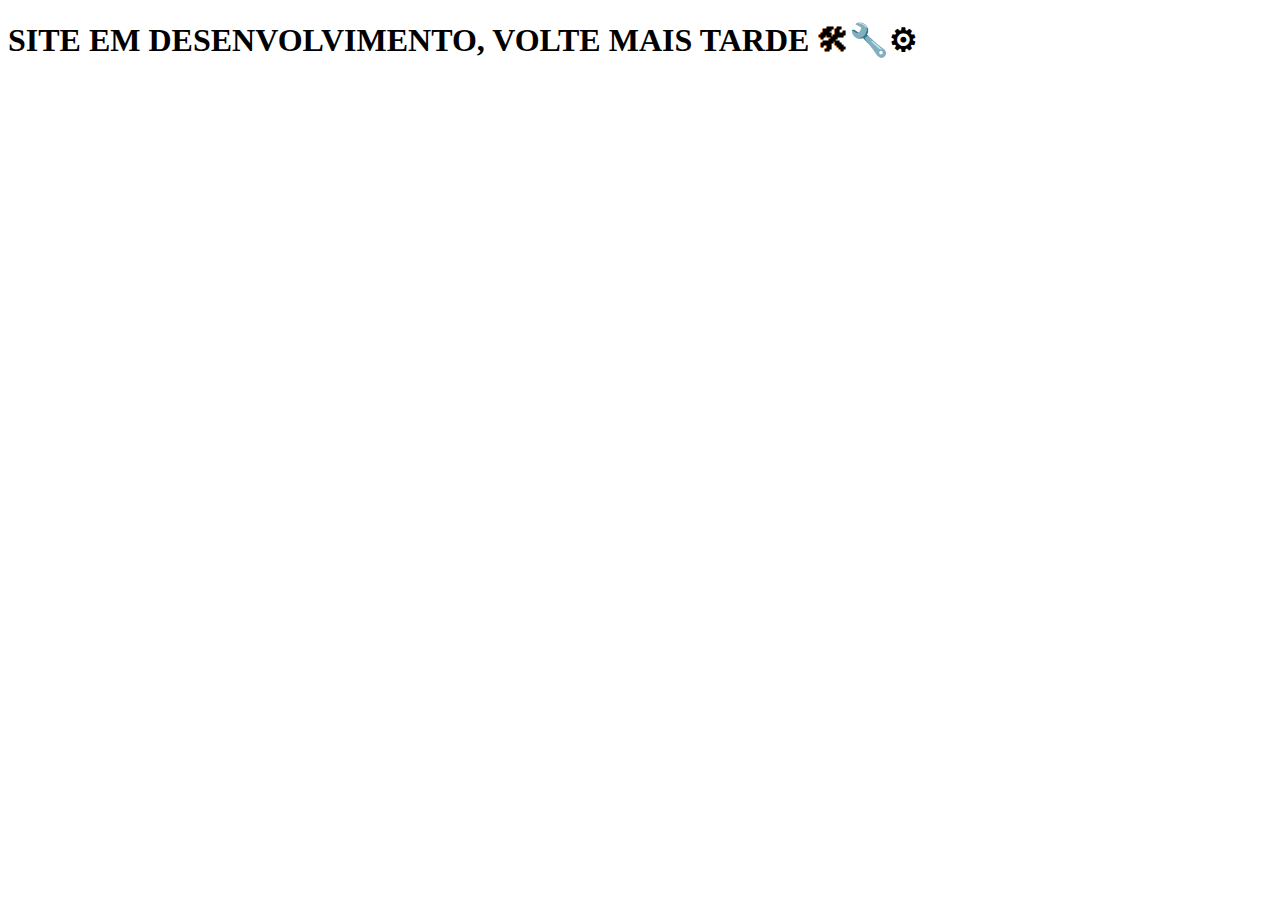
==== emergencia.html @ e01b2490 "Mais avançado" ====
<!DOCTYPE html>
<html lang="en">
<head>
    <meta charset="UTF-8">
    <meta name="viewport" content="width=device-width, initial-scale=1.0">
    <title>Document</title>
</head>
<body>
    <h1>SITE EM DESENVOLVIMENTO, VOLTE MAIS TARDE 🛠🔧⚙</h1>
</body>
</html>
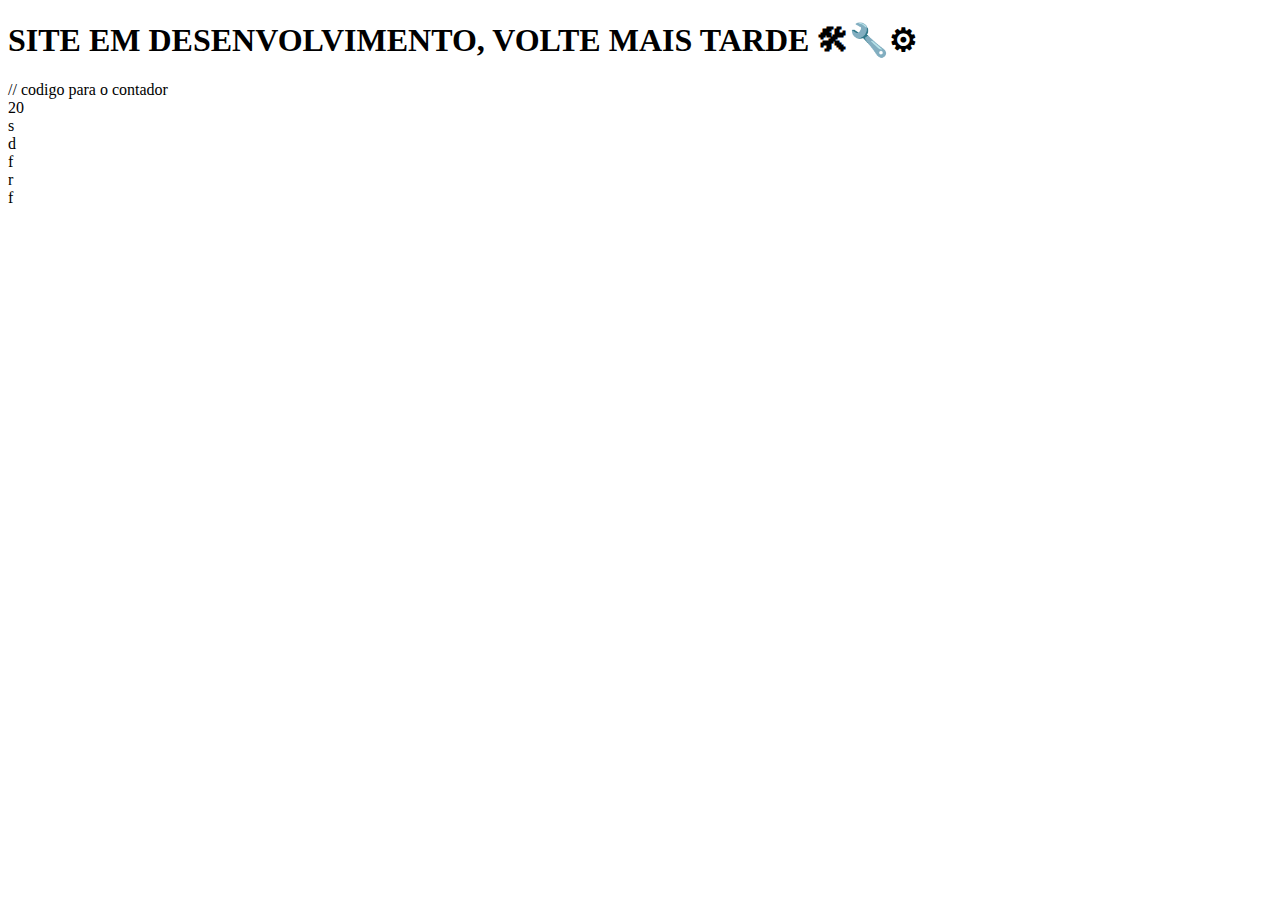
==== commit bcd9ef1a: "Mais um pouco avançado" ====
--- a/emergencia.html
+++ b/emergencia.html
@@ -7,5 +7,72 @@
 </head>
 <body>
     <h1>SITE EM DESENVOLVIMENTO, VOLTE MAIS TARDE 🛠🔧⚙</h1>
+
+
+
+
+
+
+
+
+
+
+
+
+
+
+
+
+
+
+
+
+
+
+
+
+
+
+
+
+
+
+
+
+
+
+   
+    // codigo para o contador
+
+    <div id="conteudo2">
+        <span id="number1"></span>
+        <span id="number2"></span>
+      <div id="num1"> <span id="counter">20</span></div> 
+    </div>
+      <div id="conteudo3">s</div>
+    <div id="conteudo4">d</div>
+    <div id="conteudo5">f</div>
+    <div id="conteudo6">r</div>
+    <div id="conteudo7">f</div>
+    
+    <script>
+        var counter = document.getElementById('counter');
+        var count = 20;
+
+        function updateCounter() {
+            counter.textContent = count;
+            count--;
+            if (count < 0) {
+                count = 20;
+            }
+        }
+
+        // Atualiza o contador imediatamente ao carregar a página
+        updateCounter();
+
+        // Atualiza o contador a cada segundo
+        setInterval(updateCounter, 10 * 1000);
+    </script>
+</body>
 </body>
 </html>